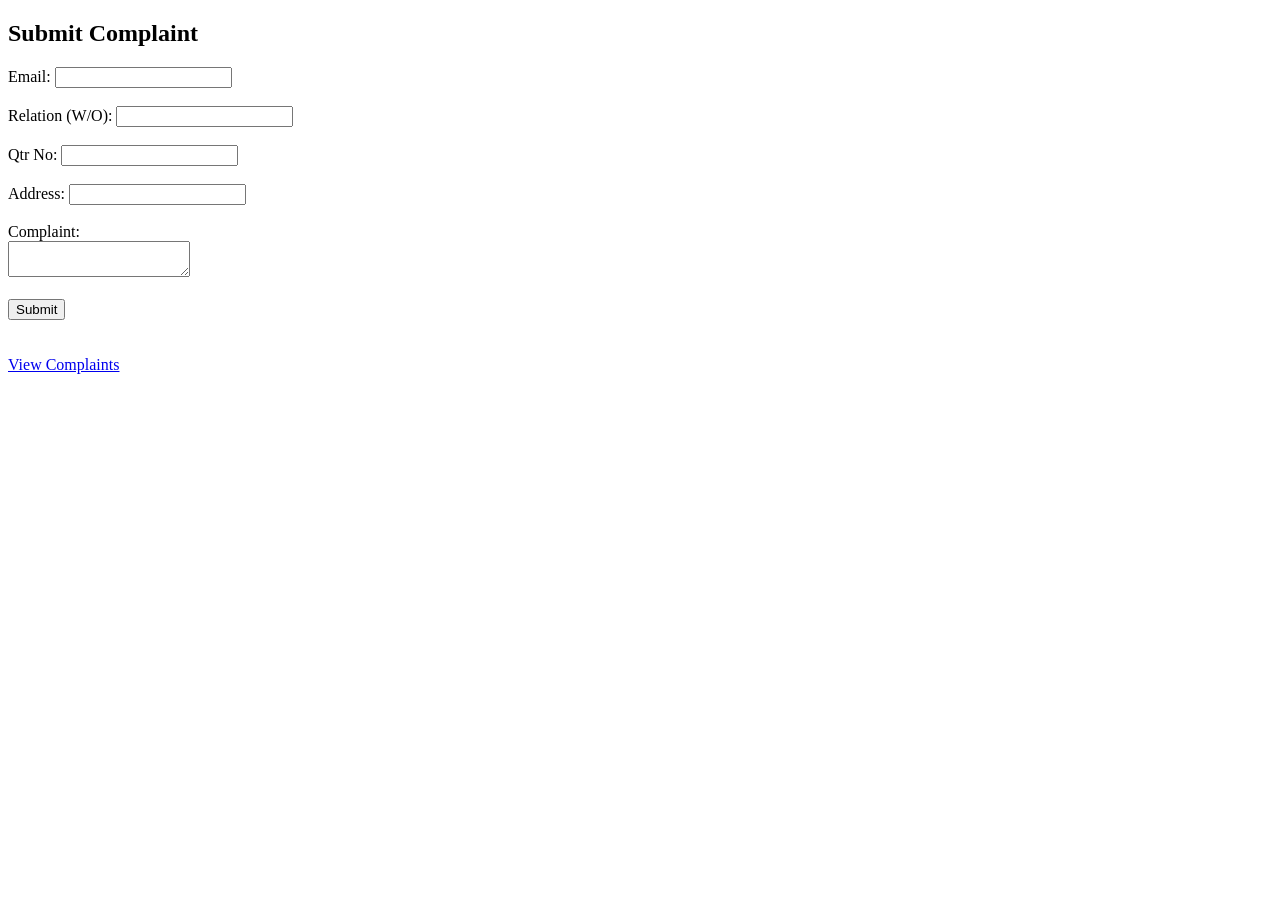
==== templates/index.html @ bf1824cf "added requirements file" ====
<!DOCTYPE html>
<html>
<head>
    <title>Complaint Form</title>
</head>
<body>

<h2>Submit Complaint</h2>

<form action="/submit" method="POST">

    Email: <input type="email" name="email" required><br><br>

    Relation (W/O): <input type="text" name="relation" required><br><br>

    Qtr No: <input type="text" name="qtr" required><br><br>

    Address: <input type="text" name="address" required><br><br>

    Complaint: <br>
    <textarea name="complaint" required></textarea><br><br>

    <input type="submit" value="Submit">

</form>

<br><br>

<a href="/view">View Complaints</a>

</body>
</html>
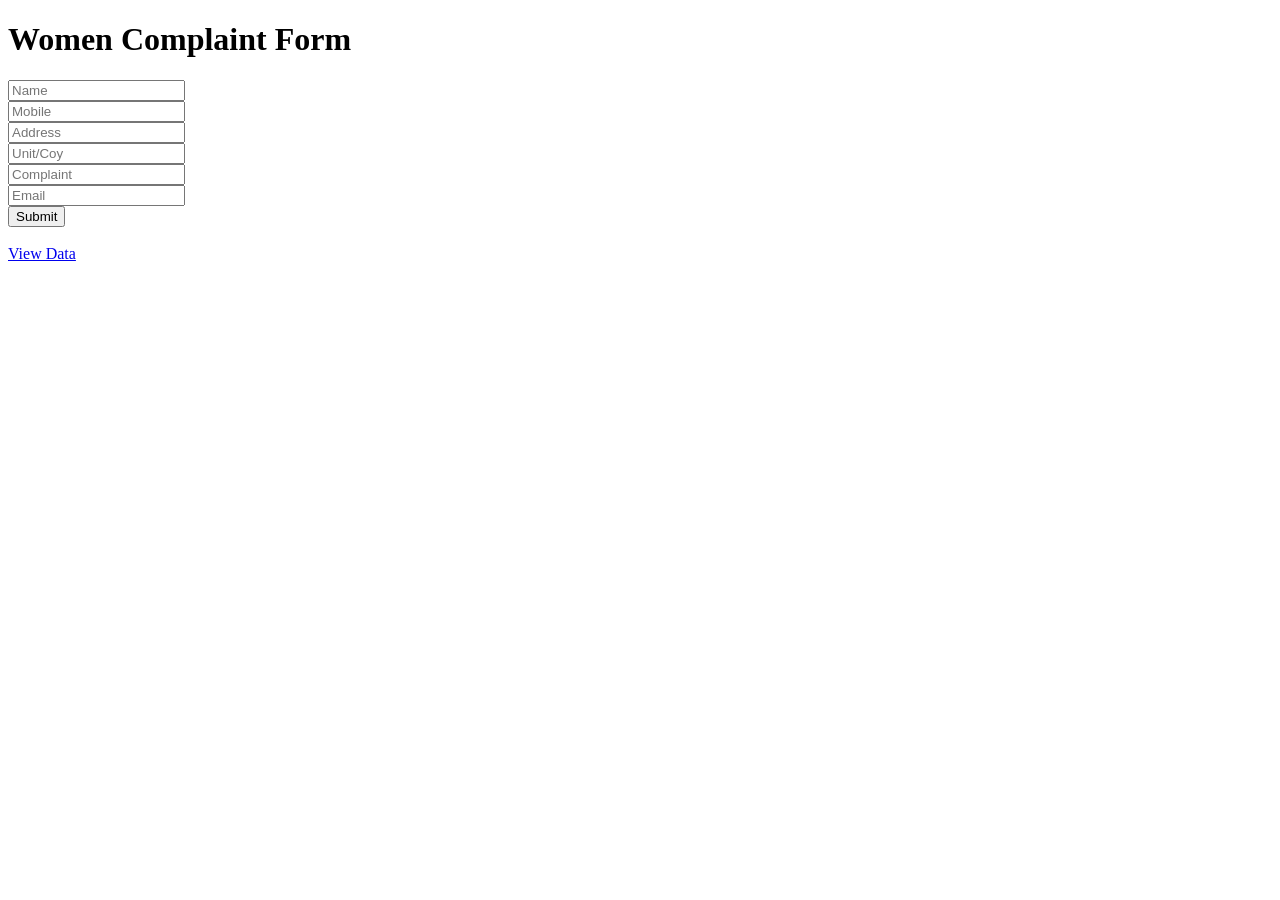
==== commit da8de4b2: "final working project" ====
--- a/templates/index.html
+++ b/templates/index.html
@@ -1,32 +1,26 @@
 <!DOCTYPE html>
 <html>
 <head>
-    <title>Complaint Form</title>
+    <title>Women Complaint Form</title>
+    <link rel="stylesheet" href="{{ url_for('static', filename='style.css') }}">
 </head>
 <body>
 
-<h2>Submit Complaint</h2>
+<h1>Women Complaint Form</h1>
 
 <form action="/submit" method="POST">
+    <input name="name" placeholder="Name" required><br>
+    <input name="mobile" placeholder="Mobile" required><br>
+    <input name="address" placeholder="Address"><br>
+    <input name="unit" placeholder="Unit/Coy"><br>
+    <input name="complaint" placeholder="Complaint"><br>
+    <input name="email" placeholder="Email"><br>
 
-    Email: <input type="email" name="email" required><br><br>
-
-    Relation (W/O): <input type="text" name="relation" required><br><br>
-
-    Qtr No: <input type="text" name="qtr" required><br><br>
-
-    Address: <input type="text" name="address" required><br><br>
-
-    Complaint: <br>
-    <textarea name="complaint" required></textarea><br><br>
-
-    <input type="submit" value="Submit">
-
+    <button type="submit">Submit</button>
 </form>
 
-<br><br>
-
-<a href="/view">View Complaints</a>
+<br>
+<a href="/view">View Data</a>
 
 </body>
 </html>
